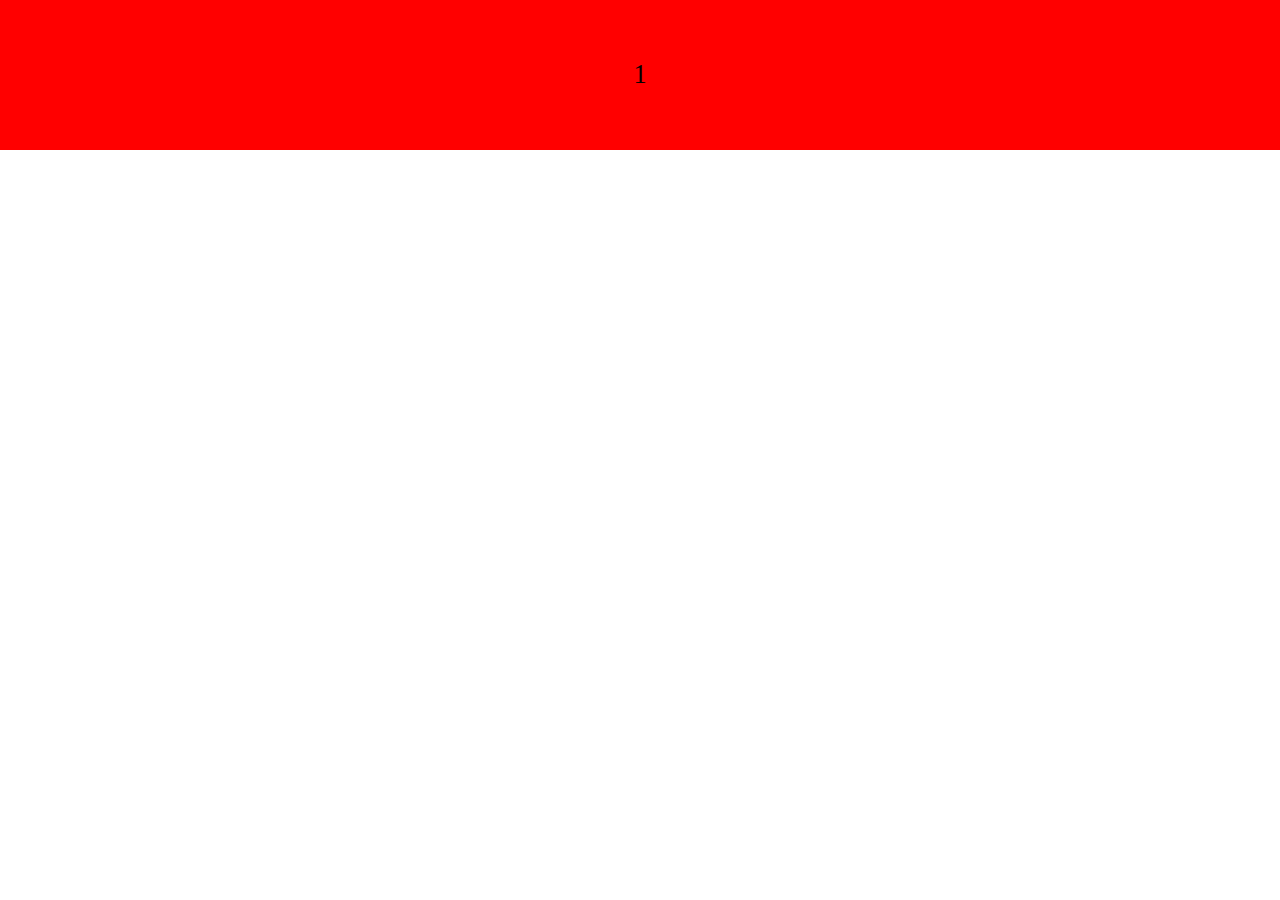
==== index.html @ d3948891 "first" ====
<!DOCTYPE html>
<html lang="en">
<head>
    <meta charset="UTF-8">
    <meta http-equiv="X-UA-Compatible" content="IE=edge">
    <meta name="viewport" content="width=device-width, initial-scale=1.0">
    <title>Document</title>
    <link rel="stylesheet" href="./css/index.css">
    <script src="./js/index.js"></script>
</head>
<body>

    <div class="wrap">
        <ul class="nav">
            <li>1</li>
            <li>2</li>
            <li>3</li>
            <li>4</li>
            <li>5</li>
        </ul>
    </div>
    
</body>
</html>
---- css/index.css ----
* {
    margin: 0;
    padding: 0;
    box-sizing: border-box;
}

a {
    text-decoration: none;
    color: #fff;
}

li {
    list-style: none;
}

html{
    font-size: 100px;
}
body {
    font-size: 26.27px;
}

.wrap {
    height: 1.5rem;
    background-color: black;
    position: fixed;
    top: 0;
    right: 0;
    left: 0;
    
}

.nav {
    height: 1.5rem;
    width: 500%;
    position: absolute;
    top: 0;
    left: 0;
}

.nav li{
    text-align: center;
    line-height: 1.5rem;
    height: 100%;
    width: 20%;
    float: left;
}

.nav>li:nth-child(1){
    background-color: red;
}

.nav>li:nth-child(2){
    background-color: yellow;
}

.nav>li:nth-child(3){
    background-color: blue;
}

.nav>li:nth-child(4){
    background-color: green;
}

.nav>li:nth-child(5){
    background-color: red;
}
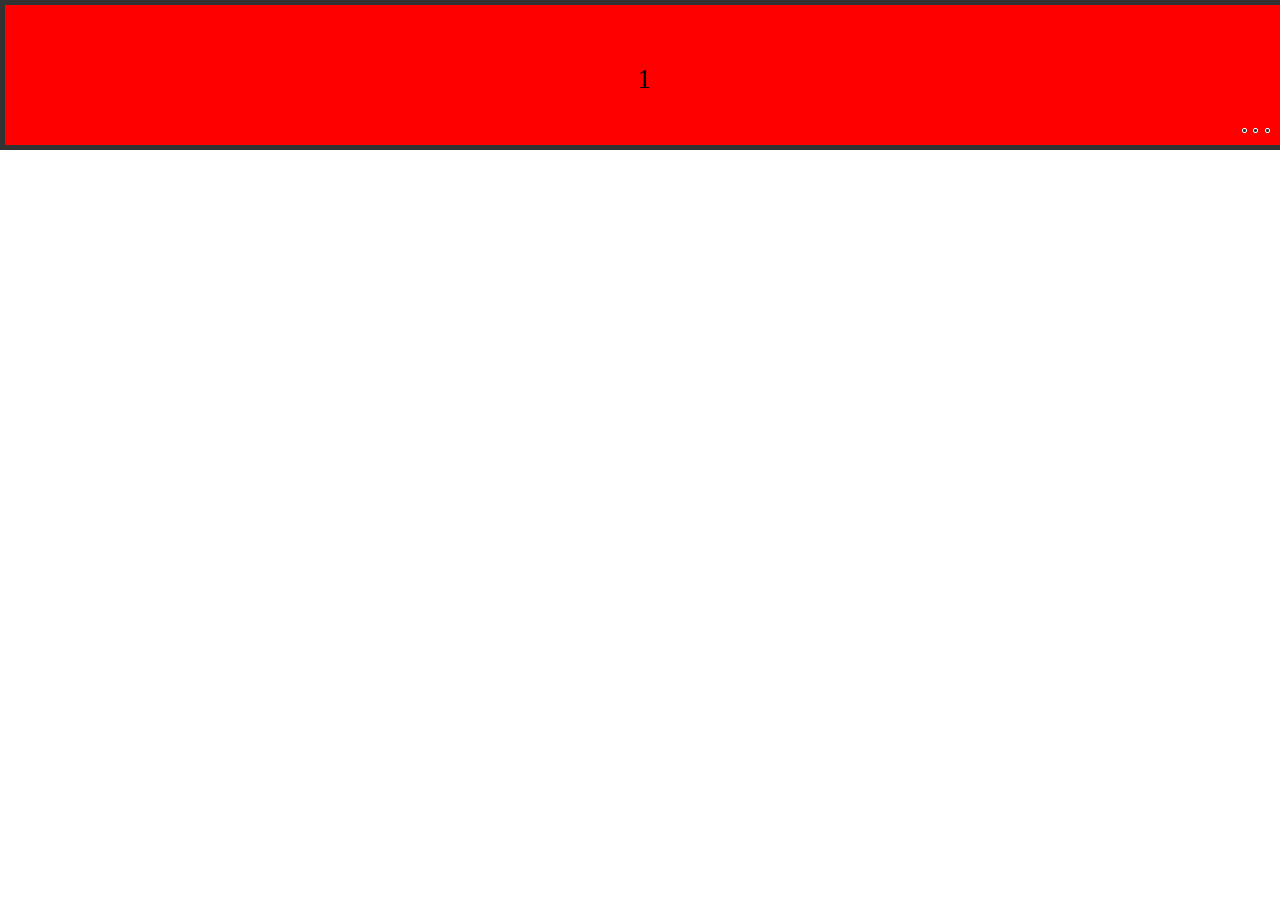
==== commit cd7c09c4: "207_1" ====
--- a/index.html
+++ b/index.html
@@ -11,13 +11,18 @@
 <body>
 
     <div class="wrap">
-        <ul class="nav">
+        <ul class=" nav">
             <li>1</li>
             <li>2</li>
             <li>3</li>
             <li>4</li>
             <li>5</li>
         </ul>
+        <ol class="spots">
+            <li class=""></li>
+            <li class=""></li>
+            <li class=""></li>
+        </ol>
     </div>
     
 </body>
--- a/css/index.css
+++ b/css/index.css
@@ -31,6 +31,7 @@
 }
 
 .nav {
+    border: 5px solid #333;
     height: 1.5rem;
     width: 500%;
     position: absolute;
@@ -59,11 +60,36 @@
 }
 
 .nav>li:nth-child(4){
-    background-color: green;
+    background-color: red;
 }
 
 .nav>li:nth-child(5){
-    background-color: red;
+    background-color: yellow;
 }
 
+.spots {
+    position: absolute;
+    right: 10px ;
+    bottom: 10px;
+    
+}
+.spots li {
+    width: 5px;
+    height: 5px;
+    display: inline-block;
+    border-radius: 2px;
+    border: 1px solid #fff;
+    background-color: #333;
+    transition: all .3s;
+}
+.wrap ol li.current {
+    width: 20px;
+}
 
+.clearfix::after {
+    content: "";
+    clear: both;
+    display: block;
+    overflow: hidden;
+    
+}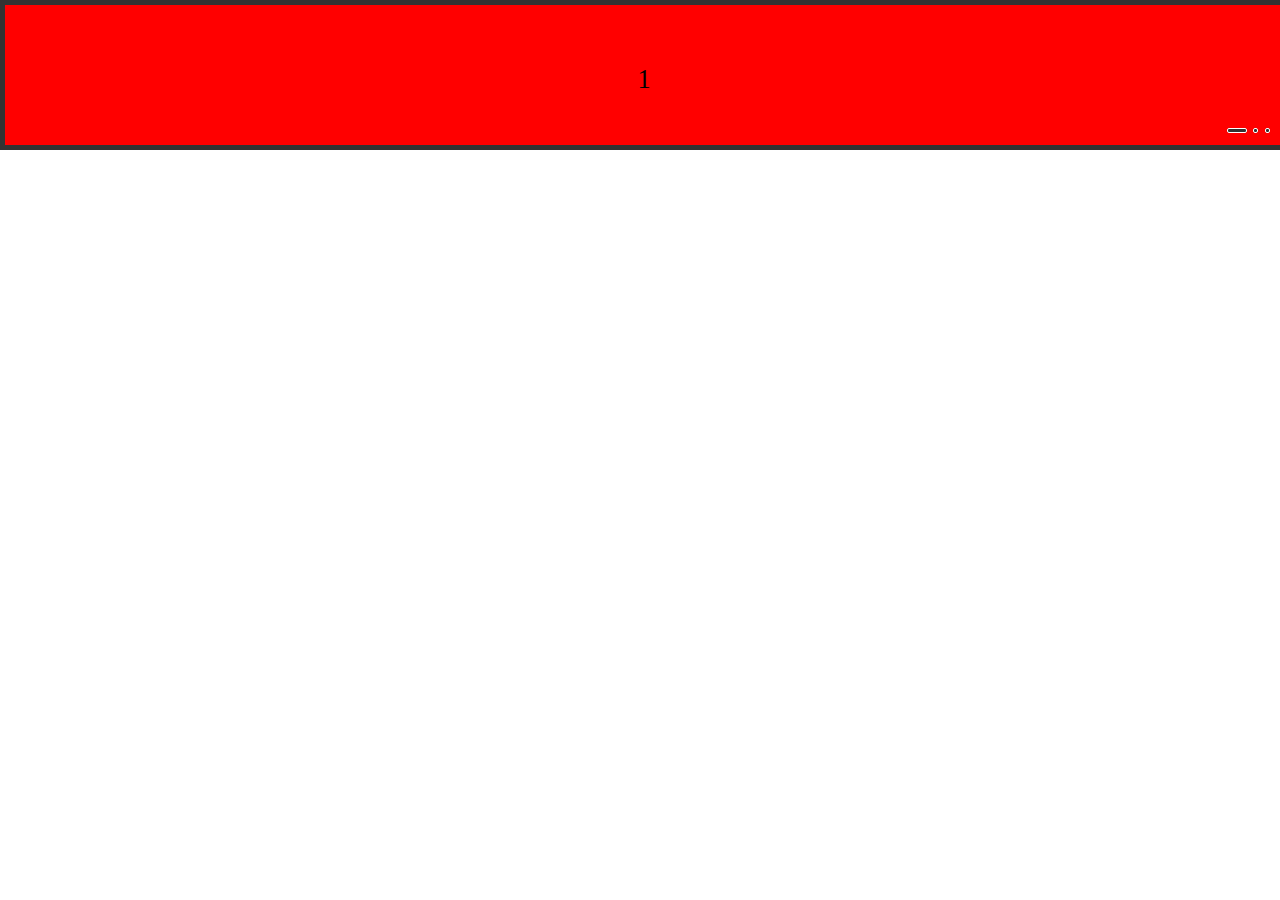
==== commit 84c78b23: "finished" ====
--- a/index.html
+++ b/index.html
@@ -19,7 +19,7 @@
             <li>5</li>
         </ul>
         <ol class="spots">
-            <li class=""></li>
+            <li class="current"></li>
             <li class=""></li>
             <li class=""></li>
         </ol>
